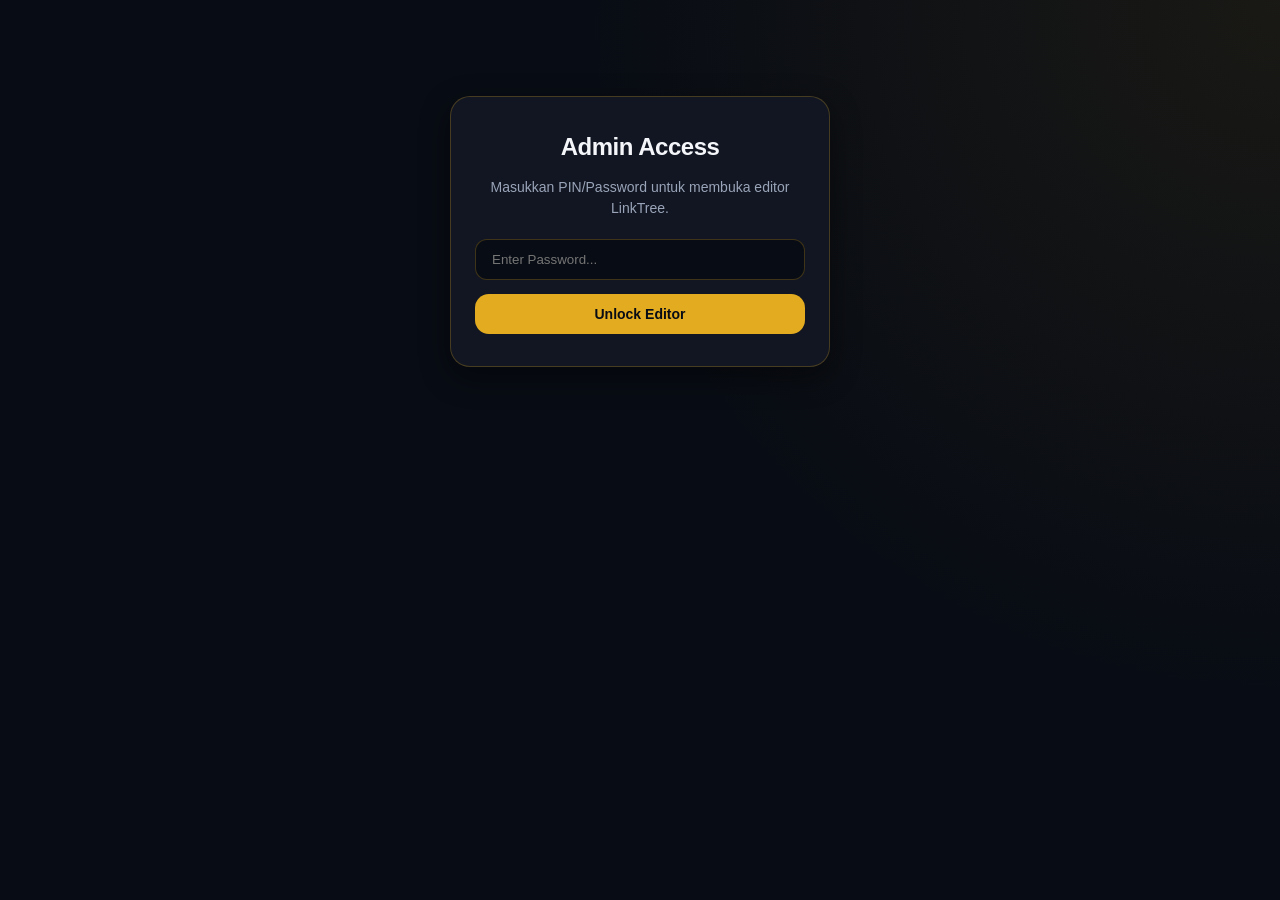
==== admin.html @ ffec789f "feat: add admin editor with QR code sharing and GitHub profile cards integration" ====
<!DOCTYPE html>
<html lang="en" data-theme="imperial">
<head>
  <meta charset="UTF-8">
  <meta name="viewport" content="width=device-width, initial-scale=1.0">
  <title>Admin Editor • afh21-21</title>
  <link rel="stylesheet" href="css/reset.css">
  <link rel="stylesheet" href="css/themes.css">
  <link rel="stylesheet" href="css/components.css">
  <link rel="stylesheet" href="css/animations.css">
</head>
<body style="padding:2rem 1rem;max-width:680px;margin:0 auto;">
  <!-- Lock Screen -->
  <div id="auth-box" class="profile-card" style="max-width:380px;margin:4rem auto;">
    <h2 class="profile-title">Admin Access</h2>
    <p class="profile-bio" style="margin-bottom:1.25rem;">Masukkan PIN/Password untuk membuka editor LinkTree.</p>
    <input id="admin-pass" type="password" placeholder="Enter Password..." style="width:100%;padding:0.75rem 1rem;border-radius:12px;background:var(--bg-page);border:1px solid var(--border-color);color:var(--text-primary);margin-bottom:0.85rem;">
    <button id="btn-unlock" class="btn-primary bouncy" style="width:100%;">Unlock Editor</button>
  </div>

  <!-- Editor Panel (Hidden until unlocked) -->
  <div id="editor-panel" class="hidden">
    <div class="section-header" style="margin-bottom:1.5rem;">
      <h1 class="profile-title">LinkTree Config Editor</h1>
      <div style="display:flex;gap:0.5rem;">
        <button id="btn-add-link" class="btn-secondary bouncy">+ Add Link</button>
        <button id="btn-export-json" class="btn-primary bouncy">Export config.json</button>
      </div>
    </div>
    <div id="admin-links-list" class="links-grid"></div>
  </div>

  <div id="toast" class="toast hidden"></div>

  <script type="module">
    import { showToast } from './js/utils.js';

    // Default hash untuk password: "flynner21" (Ganti dengan hash SHA-256 passwordmu sendiri)
    const EXPECTED_HASH = "135717cab015d54ed7b78a09a0736dd90cd8f75b342f8f4c52dfb974bf38cb4a";
    let configData = null;

    async function sha256(text) {
      const buf = await crypto.subtle.digest('SHA-256', new TextEncoder().encode(text));
      return Array.from(new Uint8Array(buf)).map(b => b.toString(16).padStart(2, '0')).join('');
    }

    document.getElementById('btn-unlock').addEventListener('click', async () => {
      const val = document.getElementById('admin-pass').value;
      const hash = await sha256(val);
      if (hash === EXPECTED_HASH) {
        document.getElementById('auth-box').classList.add('hidden');
        document.getElementById('editor-panel').classList.remove('hidden');
        loadConfig();
      } else {
        showToast('Password salah!');
      }
    });

    async function loadConfig() {
      const res = await fetch(`data/config.json?v=${Date.now()}`);
      configData = await res.json();
      renderAdminList();
    }

    function renderAdminList() {
      const list = document.getElementById('admin-links-list');
      list.innerHTML = configData.links.map((item, idx) => {
        const meta = configData.i18n['en-US'].items[item.id] || { title: item.id, subtitle: item.url };
        return `
          <div class="link-card" style="justify-content:space-between;">
            <div class="link-info">
              <div class="link-title">${meta.title}</div>
              <div class="link-subtitle">${item.url}</div>
            </div>
            <div style="display:flex;gap:0.4rem;">
              <button class="btn-secondary bouncy" data-edit="${idx}">Edit</button>
              <button class="btn-secondary bouncy" data-del="${idx}" style="color:#f38ba8;">✕</button>
            </div>
          </div>
        `;
      }).join('');

      list.querySelectorAll('[data-edit]').forEach(btn => {
        btn.addEventListener('click', () => {
          const i = Number(btn.dataset.edit);
          const item = configData.links[i];
          const newTitle = prompt('Judul baru:', configData.i18n['en-US'].items[item.id]?.title || '');
          const newUrl = prompt('URL baru:', item.url);
          if (newTitle && newUrl) {
            item.url = newUrl;
            Object.keys(configData.i18n).forEach(lang => {
              if (configData.i18n[lang].items[item.id]) {
                configData.i18n[lang].items[item.id].title = newTitle;
              }
            });
            renderAdminList();
          }
        });
      });

      list.querySelectorAll('[data-del]').forEach(btn => {
        btn.addEventListener('click', () => {
          const i = Number(btn.dataset.del);
          const removed = configData.links.splice(i, 1)[0];
          Object.keys(configData.i18n).forEach(lang => delete configData.i18n[lang].items[removed.id]);
          renderAdminList();
        });
      });
    }

    document.getElementById('btn-add-link').addEventListener('click', () => {
      const title = prompt('Judul Link Baru:');
      const subtitle = prompt('Deskripsi Singkat:');
      const url = prompt('URL Tujuan (https://...):');
      const iconSlug = prompt('Nama ikon SimpleIcons (contoh: youtube, instagram, spotify, github):', 'github');
      if (!title || !url) return;

      const id = 'link-' + Date.now();
      configData.links.push({
        id,
        url,
        icon: `https://cdn.simpleicons.org/${iconSlug}/e3ab20`,
        featured: false,
        category: 'custom'
      });
      Object.keys(configData.i18n).forEach(lang => {
        configData.i18n[lang].items[id] = { title, subtitle: subtitle || url };
      });
      renderAdminList();
    });

    document.getElementById('btn-export-json').addEventListener('click', () => {
      const blob = new Blob([JSON.stringify(configData, null, 2)], { type: 'application/json' });
      const a = document.createElement('a');
      a.href = URL.createObjectURL(blob);
      a.download = 'config.json';
      a.click();
      showToast('config.json siap di-push ke folder data/!');
    });
  </script>
</body>
</html>
---- css/themes.css ----
:root {
  --font-main: -apple-system, BlinkMacSystemFont, "Segoe UI", Roboto, Inter, sans-serif;
  --spring-curve: cubic-bezier(0.34, 1.56, 0.64, 1);
}

/* 1. IMPERIAL DARK (Default — Hitam Pekat + Emas Mewah) */
[data-theme="imperial"] {
  --bg-page: #080c14;
  --bg-gradient: radial-gradient(circle at top right, rgba(227, 171, 32, 0.08), transparent 45%);
  --bg-surface: #111622;
  --bg-surface-hover: #171e2e;
  --bg-elevated: #1c2436;
  --text-primary: #f4f6fa;
  --text-secondary: #9aa4b8;
  --accent: #e3ab20;
  --accent-soft: rgba(227, 171, 32, 0.14);
  --accent-contrast: #080c14;
  --border-color: rgba(227, 171, 32, 0.25);
  --border-width: 1px;
  --radius-card: 20px;
  --radius-btn: 14px;
  --shadow-card: 0 10px 30px rgba(0, 0, 0, 0.45);
  --backdrop-blur: none;
}

/* 2. MATERIAL YOU (Android 14+ — Sudut Pil Ekstra Membulat & Tonal Surface) */
[data-theme="material"] {
  --bg-page: #131318;
  --bg-gradient: none;
  --bg-surface: #1f1f26;
  --bg-surface-hover: #2a2933;
  --bg-elevated: #353440;
  --text-primary: #e5e1e9;
  --text-secondary: #c8c5d0;
  --accent: #c5c0ff;
  --accent-soft: #433e77;
  --accent-contrast: #2c275f;
  --border-color: transparent;
  --border-width: 0px;
  --radius-card: 28px;
  --radius-btn: 999px;
  --shadow-card: none;
  --backdrop-blur: none;
}

/* 3. CATPPUCCIN MOCHA (Developer VS Code Vibe — Pastel Mauve & Outline Tegas) */
[data-theme="catppuccin"] {
  --bg-page: #1e1e2e;
  --bg-gradient: none;
  --bg-surface: #313244;
  --bg-surface-hover: #45475a;
  --bg-elevated: #181825;
  --text-primary: #cdd6f4;
  --text-secondary: #a6adc8;
  --accent: #cba6f7;
  --accent-soft: rgba(203, 166, 247, 0.16);
  --accent-contrast: #11111b;
  --border-color: #585b70;
  --border-width: 1.5px;
  --radius-card: 12px;
  --radius-btn: 10px;
  --shadow-card: 4px 4px 0px #11111b;
  --backdrop-blur: none;
}

/* 4. APPLE ELEGANT (macOS/iOS Light Frosted Glass) */
[data-theme="apple"] {
  --bg-page: #f5f5f7;
  --bg-gradient: radial-gradient(circle at top left, #ffffff, #e8e8ed);
  --bg-surface: rgba(255, 255, 255, 0.78);
  --bg-surface-hover: rgba(255, 255, 255, 0.95);
  --bg-elevated: rgba(255, 255, 255, 0.92);
  --text-primary: #1d1d1f;
  --text-secondary: #6e6e73;
  --accent: #0071e3;
  --accent-soft: rgba(0, 113, 227, 0.1);
  --accent-contrast: #ffffff;
  --border-color: rgba(0, 0, 0, 0.08);
  --border-width: 1px;
  --radius-card: 22px;
  --radius-btn: 14px;
  --shadow-card: 0 8px 24px rgba(0, 0, 0, 0.06);
  --backdrop-blur: blur(20px);
}
---- css/components.css ----
/* Icon-Only Header Buttons & Popovers */
.icon-btn {
  width: 40px;
  height: 40px;
  border-radius: 50%;
  background: var(--bg-surface);
  border: var(--border-width) solid var(--border-color);
  backdrop-filter: var(--backdrop-blur);
  display: grid;
  place-items: center;
  color: var(--text-primary);
  box-shadow: var(--shadow-card);
}

.icon-btn:hover {
  border-color: var(--accent);
  color: var(--accent);
}

.popover-wrapper {
  position: relative;
}

.popover-menu {
  position: absolute;
  top: calc(100% + 8px);
  right: 0;
  min-width: 165px;
  background: var(--bg-elevated);
  border: var(--border-width) solid var(--border-color);
  backdrop-filter: var(--backdrop-blur);
  border-radius: 16px;
  padding: 0.4rem;
  box-shadow: 0 14px 34px rgba(0, 0, 0, 0.35);
  display: flex;
  flex-direction: column;
  gap: 0.25rem;
  z-index: 120;
}

.popover-item {
  text-align: left;
  padding: 0.55rem 0.85rem;
  border-radius: 10px;
  font-size: 0.875rem;
  font-weight: 500;
  color: var(--text-secondary);
  transition: background 0.2s, color 0.2s;
}

.popover-item:hover,
.popover-item.active {
  background: var(--accent-soft);
  color: var(--accent);
  font-weight: 600;
}

/* Profile Card (Kolom Kiri) */
.profile-card {
  background: var(--bg-surface);
  border: var(--border-width) solid var(--border-color);
  backdrop-filter: var(--backdrop-blur);
  border-radius: var(--radius-card);
  padding: 2rem 1.5rem;
  text-align: center;
  box-shadow: var(--shadow-card);
}

.avatar-wrapper {
  position: relative;
  width: 104px;
  margin: 0 auto 1.25rem;
}

.avatar-img {
  width: 104px;
  height: 104px;
  border-radius: 50%;
  object-fit: cover;
  border: 2.5px solid var(--accent);
}

.status-pill {
  display: inline-flex;
  align-items: center;
  gap: 0.35rem;
  margin-top: -12px;
  padding: 0.25rem 0.85rem;
  border-radius: 999px;
  background: var(--bg-elevated);
  border: 1px solid var(--border-color);
  font-size: 0.72rem;
  font-weight: 600;
  color: var(--accent);
  white-space: nowrap;
}

.profile-title {
  font-size: 1.5rem;
  font-weight: 800;
  letter-spacing: -0.02em;
}

.profile-subtitle {
  font-size: 0.9rem;
  color: var(--accent);
  font-weight: 600;
  margin-top: 0.15rem;
}

.profile-bio {
  font-size: 0.875rem;
  color: var(--text-secondary);
  margin-top: 0.75rem;
}

.social-row {
  display: flex;
  justify-content: center;
  gap: 0.75rem;
  margin-top: 1.35rem;
}

.social-btn {
  width: 42px;
  height: 42px;
  border-radius: 50%;
  background: var(--accent-soft);
  color: var(--accent);
  display: grid;
  place-items: center;
}

/* Link Cards (Kolom Kanan) */
.section-header {
  display: flex;
  align-items: center;
  justify-content: space-between;
  margin-bottom: 0.75rem;
}

.section-title {
  font-size: 0.85rem;
  text-transform: uppercase;
  letter-spacing: 0.08em;
  color: var(--text-secondary);
  font-weight: 700;
}

.links-grid {
  display: flex;
  flex-direction: column;
  gap: 0.85rem;
}

.link-card {
  display: flex;
  align-items: center;
  gap: 0.9rem;
  padding: 0.95rem 1.1rem;
  background: var(--bg-surface);
  border: var(--border-width) solid var(--border-color);
  backdrop-filter: var(--backdrop-blur);
  border-radius: var(--radius-btn);
  box-shadow: var(--shadow-card);
  position: relative;
}

.link-card.featured {
  border-color: var(--accent);
  background: linear-gradient(135deg, var(--bg-surface), var(--accent-soft));
}

.link-card:hover {
  background: var(--bg-surface-hover);
  border-color: var(--accent);
}

.link-icon {
  width: 42px;
  height: 42px;
  border-radius: 12px;
  background: var(--accent-soft);
  display: grid;
  place-items: center;
  flex-shrink: 0;
}

.link-info {
  flex: 1;
  min-width: 0;
}

.link-title {
  font-size: 0.95rem;
  font-weight: 700;
  white-space: nowrap;
  overflow: hidden;
  text-overflow: ellipsis;
}

.link-subtitle {
  font-size: 0.8rem;
  color: var(--text-secondary);
  white-space: nowrap;
  overflow: hidden;
  text-overflow: ellipsis;
}

.link-more-btn {
  width: 34px;
  height: 34px;
  border-radius: 50%;
  display: grid;
  place-items: center;
  color: var(--text-secondary);
  font-weight: 700;
}

.link-more-btn:hover {
  background: var(--accent-soft);
  color: var(--accent);
}

/* GitHub Card */
.github-cards-grid {
  display: flex;
  flex-direction: column;
  gap: 0.9rem;
}

.github-card {
  display: block;
  background: var(--bg-surface);
  border: var(--border-width) solid var(--border-color);
  border-radius: var(--radius-card);
  padding: 0.65rem;
  box-shadow: var(--shadow-card);
  overflow: hidden;
}

.github-card img {
  width: 100%;
  height: auto;
  border-radius: calc(var(--radius-card) - 6px);
}

/* Modal Preview */
.modal-backdrop {
  position: fixed;
  inset: 0;
  background: rgba(0, 0, 0, 0.65);
  backdrop-filter: blur(6px);
  display: grid;
  place-items: center;
  padding: 1.25rem;
  z-index: 200;
}

.modal-card {
  width: 100%;
  max-width: 400px;
  background: var(--bg-elevated);
  border: var(--border-width) solid var(--border-color);
  border-radius: var(--radius-card);
  padding: 1.75rem 1.5rem;
  text-align: center;
  position: relative;
  box-shadow: 0 20px 50px rgba(0, 0, 0, 0.55);
}

.modal-close-btn {
  position: absolute;
  top: 1rem;
  right: 1rem;
  width: 32px;
  height: 32px;
  border-radius: 50%;
  background: var(--accent-soft);
  color: var(--text-primary);
}

.modal-icon-box {
  width: 56px;
  height: 56px;
  margin: 0 auto 1rem;
  border-radius: 16px;
  background: var(--accent-soft);
  display: grid;
  place-items: center;
}

.modal-url-box {
  margin: 1rem 0 1.25rem;
  padding: 0.6rem 0.85rem;
  border-radius: 10px;
  background: var(--bg-page);
  font-size: 0.78rem;
  color: var(--text-secondary);
  overflow: hidden;
  text-overflow: ellipsis;
  white-space: nowrap;
}

.modal-actions {
  display: grid;
  grid-template-columns: 1fr 1.3fr;
  gap: 0.65rem;
}

.btn-secondary, .btn-primary {
  padding: 0.75rem 1rem;
  border-radius: var(--radius-btn);
  font-size: 0.875rem;
  font-weight: 700;
  display: inline-flex;
  align-items: center;
  justify-content: center;
  gap: 0.45rem;
}

.btn-secondary {
  background: var(--accent-soft);
  color: var(--accent);
}

.btn-primary {
  background: var(--accent);
  color: var(--accent-contrast);
}

/* Toast Notification */
.toast {
  position: fixed;
  bottom: 1.5rem;
  left: 50%;
  transform: translateX(-50%);
  background: var(--accent);
  color: var(--accent-contrast);
  padding: 0.65rem 1.25rem;
  border-radius: 999px;
  font-size: 0.85rem;
  font-weight: 700;
  z-index: 300;
  box-shadow: 0 8px 24px rgba(0, 0, 0, 0.35);
}
---- css/animations.css ----
/* Bouncy Spring Physics pada Tombol & Kartu */
.bouncy {
  transition: transform 0.38s var(--spring-curve), background-color 0.25s ease, border-color 0.25s ease;
}

.bouncy:hover {
  transform: translateY(-2px) scale(1.015);
}

.bouncy:active {
  transform: scale(0.95);
  transition-duration: 0.1s;
}

/* Skeleton Loader Shimmer saat jaringan lambat */
.skeleton-card {
  height: 70px;
  border-radius: var(--radius-btn);
  background: linear-gradient(
    90deg,
    var(--bg-surface) 25%,
    var(--bg-surface-hover) 50%,
    var(--bg-surface) 75%
  );
  background-size: 200% 100%;
  animation: shimmer 1.4s infinite linear;
}

@keyframes shimmer {
  0% { background-position: 200% 0; }
  100% { background-position: -200% 0; }
}

/* Click Guard / Loading Spinner State */
.is-loading {
  pointer-events: none;
  opacity: 0.75;
}

.btn-spinner {
  width: 15px;
  height: 15px;
  border: 2px solid currentColor;
  border-top-color: transparent;
  border-radius: 50%;
  animation: spin 0.65s linear infinite;
}

@keyframes spin {
  to { transform: rotate(360deg); }
}
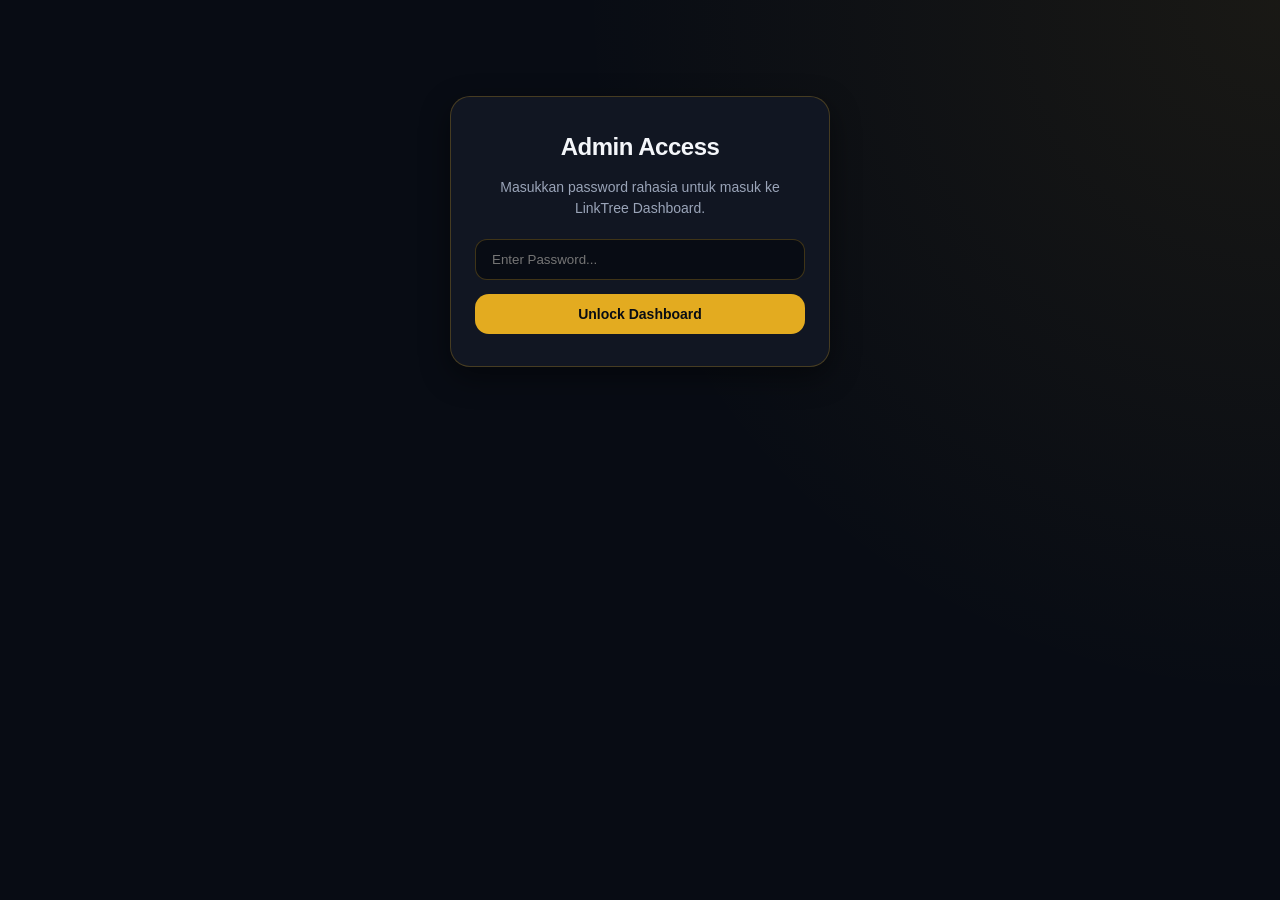
==== commit a512c593: "feat: enhance admin dashboard with theme switcher, improved link management, and better UI feedback" ====
--- a/admin.html
+++ b/admin.html
@@ -2,64 +2,110 @@
 <html lang="en" data-theme="imperial">
 <head>
   <meta charset="UTF-8">
-  <meta name="viewport" content="width=device-width, initial-scale=1.0">
-  <title>Admin Editor • afh21-21</title>
+  <meta name="viewport" content="width=device-width, initial-scale=1.0, maximum-scale=1.0, user-scalable=no">
+  <title>Admin Dashboard • afh21-21</title>
   <link rel="stylesheet" href="css/reset.css">
   <link rel="stylesheet" href="css/themes.css">
   <link rel="stylesheet" href="css/components.css">
   <link rel="stylesheet" href="css/animations.css">
 </head>
-<body style="padding:2rem 1rem;max-width:680px;margin:0 auto;">
+<body style="padding: 2rem 1rem; max-width: 720px; margin: 0 auto;">
+  
   <!-- Lock Screen -->
-  <div id="auth-box" class="profile-card" style="max-width:380px;margin:4rem auto;">
+  <div id="auth-box" class="profile-card" style="max-width: 380px; margin: 4rem auto;">
     <h2 class="profile-title">Admin Access</h2>
-    <p class="profile-bio" style="margin-bottom:1.25rem;">Masukkan PIN/Password untuk membuka editor LinkTree.</p>
-    <input id="admin-pass" type="password" placeholder="Enter Password..." style="width:100%;padding:0.75rem 1rem;border-radius:12px;background:var(--bg-page);border:1px solid var(--border-color);color:var(--text-primary);margin-bottom:0.85rem;">
-    <button id="btn-unlock" class="btn-primary bouncy" style="width:100%;">Unlock Editor</button>
+    <p class="profile-bio" style="margin-bottom: 1.25rem;">Masukkan password rahasia untuk masuk ke LinkTree Dashboard.</p>
+    <input id="admin-pass" type="password" placeholder="Enter Password..." style="width: 100%; padding: 0.75rem 1rem; border-radius: 12px; background: var(--bg-page); border: 1px solid var(--border-color); color: var(--text-primary); margin-bottom: 0.85rem;">
+    <button id="btn-unlock" class="btn-primary bouncy" style="width: 100%;">Unlock Dashboard</button>
   </div>
 
-  <!-- Editor Panel (Hidden until unlocked) -->
+  <!-- Editor Dashboard Panel (Hidden until unlocked) -->
   <div id="editor-panel" class="hidden">
-    <div class="section-header" style="margin-bottom:1.5rem;">
-      <h1 class="profile-title">LinkTree Config Editor</h1>
-      <div style="display:flex;gap:0.5rem;">
-        <button id="btn-add-link" class="btn-secondary bouncy">+ Add Link</button>
-        <button id="btn-export-json" class="btn-primary bouncy">Export config.json</button>
+    <div class="section-header" style="margin-bottom: 1.5rem; flex-wrap: wrap; gap: 0.75rem;">
+      <div>
+        <h1 class="profile-title" style="font-size: 1.25rem;">LinkTree Manager</h1>
+        <p class="profile-subtitle" id="save-status">Status: All changes synced</p>
+      </div>
+      <div style="display: flex; gap: 0.5rem; flex-wrap: wrap;">
+        <!-- Theme Switcher di Admin -->
+        <select id="admin-theme-select" class="btn-secondary" style="padding: 0.5rem; border-radius: var(--radius-btn);">
+          <option value="imperial">Imperial Dark</option>
+          <option value="material">Material You</option>
+          <option value="catppuccin">Catppuccin</option>
+          <option value="apple">Apple Elegant</option>
+        </select>
+        <button id="btn-logout" class="btn-secondary bouncy" style="color: #f38ba8;">Logout</button>
       </div>
     </div>
+
+    <!-- Aksi Utama -->
+    <div style="display: flex; gap: 0.75rem; margin-bottom: 1.5rem;">
+      <button id="btn-add-link" class="btn-secondary bouncy" style="flex: 1;">+ Add New Link</button>
+      <button id="btn-save-changes" class="btn-primary bouncy" style="flex: 1;">💾 Save & Export config.json</button>
+    </div>
+
+    <!-- Daftar Link Interaktif (Reorder & Edit) -->
     <div id="admin-links-list" class="links-grid"></div>
   </div>
 
+  <!-- Toast Notification -->
   <div id="toast" class="toast hidden"></div>
 
   <script type="module">
     import { showToast } from './js/utils.js';
-
-    // Default hash untuk password: "flynner21" (Ganti dengan hash SHA-256 passwordmu sendiri)
-    const EXPECTED_HASH = "135717cab015d54ed7b78a09a0736dd90cd8f75b342f8f4c52dfb974bf38cb4a";
+    import { applyTheme } from './js/theme.js';
+
+    // Ganti string di bawah ini dengan hash SHA-256 passwordmu!
+    const EXPECTED_HASH = "8c6976e5b5410415bde908bd4dee15dfb167a9c873fc4bb8a81f6f2ab448a918";
     let configData = null;
 
     async function sha256(text) {
       const buf = await crypto.subtle.digest('SHA-256', new TextEncoder().encode(text));
       return Array.from(new Uint8Array(buf)).map(b => b.toString(16).padStart(2, '0')).join('');
+    }
+
+    // Cek Sesi Login Sebelumnya di SessionStorage
+    if (sessionStorage.getItem('admin_logged_in') === 'true') {
+      unlockDashboard();
     }
 
     document.getElementById('btn-unlock').addEventListener('click', async () => {
       const val = document.getElementById('admin-pass').value;
       const hash = await sha256(val);
       if (hash === EXPECTED_HASH) {
-        document.getElementById('auth-box').classList.add('hidden');
-        document.getElementById('editor-panel').classList.remove('hidden');
-        loadConfig();
+        sessionStorage.setItem('admin_logged_in', 'true');
+        unlockDashboard();
       } else {
         showToast('Password salah!');
       }
     });
 
+    function unlockDashboard() {
+      document.getElementById('auth-box').classList.add('hidden');
+      document.getElementById('editor-panel').classList.remove('hidden');
+      loadConfig();
+    }
+
+    // Logout Handler
+    document.getElementById('btn-logout').addEventListener('click', () => {
+      sessionStorage.removeItem('admin_logged_in');
+      location.reload();
+    });
+
+    // Theme Switcher di Admin
+    const themeSelect = document.getElementById('admin-theme-select');
+    themeSelect.addEventListener('change', (e) => {
+      applyTheme(e.target.value);
+    });
+
     async function loadConfig() {
-      const res = await fetch(`data/config.json?v=${Date.now()}`);
-      configData = await res.json();
-      renderAdminList();
+      try {
+        const res = await fetch(`data/config.json?v=${Date.now()}`);
+        configData = await res.json();
+        renderAdminList();
+      } catch (err) {
+        showToast('Gagal memuat config.json');
+      }
     }
 
     function renderAdminList() {
@@ -67,30 +113,66 @@
       list.innerHTML = configData.links.map((item, idx) => {
         const meta = configData.i18n['en-US'].items[item.id] || { title: item.id, subtitle: item.url };
         return `
-          <div class="link-card" style="justify-content:space-between;">
-            <div class="link-info">
+          <div class="link-card" style="justify-content: space-between; align-items: center; gap: 0.5rem;">
+            <div class="link-info" style="min-width: 0; flex: 1;">
               <div class="link-title">${meta.title}</div>
               <div class="link-subtitle">${item.url}</div>
             </div>
-            <div style="display:flex;gap:0.4rem;">
-              <button class="btn-secondary bouncy" data-edit="${idx}">Edit</button>
-              <button class="btn-secondary bouncy" data-del="${idx}" style="color:#f38ba8;">✕</button>
+            <div style="display: flex; gap: 0.35rem; flex-shrink: 0;">
+              <button class="icon-btn bouncy" data-up="${idx}" title="Geser ke Atas" ${idx === 0 ? 'style="opacity:0.4;pointer-events:none;"' : ''}>⬆</button>
+              <button class="icon-btn bouncy" data-down="${idx}" title="Geser ke Bawah" ${idx === configData.links.length - 1 ? 'style="opacity:0.4;pointer-events:none;"' : ''}>⬇</button>
+              <button class="btn-secondary bouncy" data-edit="${idx}" style="padding: 0.4rem 0.7rem; font-size: 0.78rem;">Edit</button>
+              <button class="btn-secondary bouncy" data-del="${idx}" style="color: #f38ba8; padding: 0.4rem 0.6rem; font-size: 0.78rem;">✕</button>
             </div>
           </div>
         `;
       }).join('');
 
+      markUnsaved();
+
+      // Tombol Geser Atas (Reorder Up)
+      list.querySelectorAll('[data-up]').forEach(btn => {
+        btn.addEventListener('click', () => {
+          const i = Number(btn.dataset.up);
+          if (i > 0) {
+            const temp = configData.links[i];
+            configData.links[i] = configData.links[i - 1];
+            configData.links[i - 1] = temp;
+            renderAdminList();
+          }
+        });
+      });
+
+      // Tombol Geser Bawah (Reorder Down)
+      list.querySelectorAll('[data-down]').forEach(btn => {
+        btn.addEventListener('click', () => {
+          const i = Number(btn.dataset.down);
+          if (i < configData.links.length - 1) {
+            const temp = configData.links[i];
+            configData.links[i] = configData.links[i + 1];
+            configData.links[i + 1] = temp;
+            renderAdminList();
+          }
+        });
+      });
+
+      // Tombol Edit Link
       list.querySelectorAll('[data-edit]').forEach(btn => {
         btn.addEventListener('click', () => {
           const i = Number(btn.dataset.edit);
           const item = configData.links[i];
-          const newTitle = prompt('Judul baru:', configData.i18n['en-US'].items[item.id]?.title || '');
-          const newUrl = prompt('URL baru:', item.url);
-          if (newTitle && newUrl) {
+          const currentMeta = configData.i18n['en-US'].items[item.id] || { title: '', subtitle: '' };
+          
+          const newTitle = prompt('Judul Link:', currentMeta.title);
+          const newSub = prompt('Subjudul / Deskripsi:', currentMeta.subtitle);
+          const newUrl = prompt('URL Tujuan (https://...):', item.url);
+
+          if (newTitle !== null && newUrl !== null) {
             item.url = newUrl;
             Object.keys(configData.i18n).forEach(lang => {
               if (configData.i18n[lang].items[item.id]) {
                 configData.i18n[lang].items[item.id].title = newTitle;
+                configData.i18n[lang].items[item.id].subtitle = newSub || newUrl;
               }
             });
             renderAdminList();
@@ -98,21 +180,26 @@
         });
       });
 
+      // Tombol Hapus Link
       list.querySelectorAll('[data-del]').forEach(btn => {
         btn.addEventListener('click', () => {
           const i = Number(btn.dataset.del);
-          const removed = configData.links.splice(i, 1)[0];
-          Object.keys(configData.i18n).forEach(lang => delete configData.i18n[lang].items[removed.id]);
-          renderAdminList();
-        });
-      });
-    }
-
+          if (confirm('Yakin ingin menghapus tautan ini?')) {
+            const removed = configData.links.splice(i, 1)[0];
+            Object.keys(configData.i18n).forEach(lang => delete configData.i18n[lang].items[removed.id]);
+            renderAdminList();
+          }
+        });
+      });
+    }
+
+    // Tambah Link Baru
     document.getElementById('btn-add-link').addEventListener('click', () => {
-      const title = prompt('Judul Link Baru:');
+      const title = prompt('Judul Tautan Baru:');
       const subtitle = prompt('Deskripsi Singkat:');
       const url = prompt('URL Tujuan (https://...):');
-      const iconSlug = prompt('Nama ikon SimpleIcons (contoh: youtube, instagram, spotify, github):', 'github');
+      const iconSlug = prompt('Nama ikon SimpleIcons (contoh: youtube, spotify, instagram, discord):', 'globe');
+
       if (!title || !url) return;
 
       const id = 'link-' + Date.now();
@@ -123,19 +210,32 @@
         featured: false,
         category: 'custom'
       });
+
       Object.keys(configData.i18n).forEach(lang => {
         configData.i18n[lang].items[id] = { title, subtitle: subtitle || url };
       });
+
       renderAdminList();
     });
 
-    document.getElementById('btn-export-json').addEventListener('click', () => {
+    function markUnsaved() {
+      const status = document.getElementById('save-status');
+      status.textContent = 'Status: Unsaved changes (Click Save & Export)';
+      status.style.color = '#e3ab20';
+    }
+
+    // Tombol Save & Export config.json
+    document.getElementById('btn-save-changes').addEventListener('click', () => {
       const blob = new Blob([JSON.stringify(configData, null, 2)], { type: 'application/json' });
       const a = document.createElement('a');
       a.href = URL.createObjectURL(blob);
       a.download = 'config.json';
       a.click();
-      showToast('config.json siap di-push ke folder data/!');
+
+      const status = document.getElementById('save-status');
+      status.textContent = 'Status: All changes saved & exported!';
+      status.style.color = '#a6e3a1';
+      showToast('config.json berhasil diunduh! Silakan update ke folder data/');
     });
   </script>
 </body>
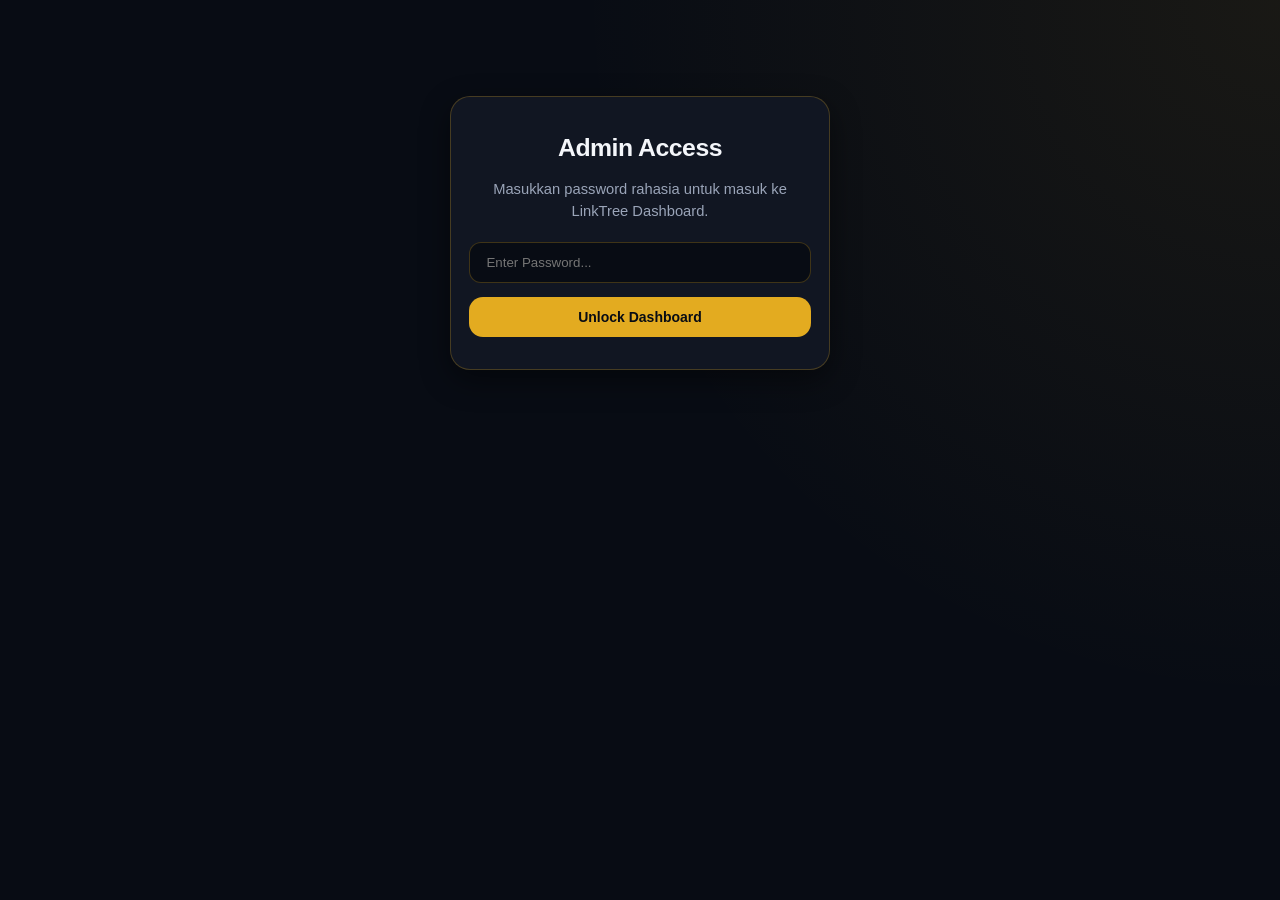
==== commit 55436641: "feat: add Scenic Glass theme and update admin dashboard with new theme option" ====
--- a/admin.html
+++ b/admin.html
@@ -33,6 +33,7 @@
           <option value="material">Material You</option>
           <option value="catppuccin">Catppuccin</option>
           <option value="apple">Apple Elegant</option>
+          <option value="glass">Scenic Glass (Custom BG)</option>
         </select>
         <button id="btn-logout" class="btn-secondary bouncy" style="color: #f38ba8;">Logout</button>
       </div>
@@ -55,8 +56,8 @@
     import { showToast } from './js/utils.js';
     import { applyTheme } from './js/theme.js';
 
-    // Ganti string di bawah ini dengan hash SHA-256 passwordmu!
-    const EXPECTED_HASH = "8c6976e5b5410415bde908bd4dee15dfb167a9c873fc4bb8a81f6f2ab448a918";
+    
+    const EXPECTED_HASH = "135717cab015d54ed7b78a09a0736dd90cd8f75b342f8f4c52dfb974bf38cb4a";
     let configData = null;
 
     async function sha256(text) {
@@ -64,7 +65,7 @@
       return Array.from(new Uint8Array(buf)).map(b => b.toString(16).padStart(2, '0')).join('');
     }
 
-    // Cek Sesi Login Sebelumnya di SessionStorage
+   // Cek Sesi Login Sebelumnya di SessionStorage
     if (sessionStorage.getItem('admin_logged_in') === 'true') {
       unlockDashboard();
     }
@@ -76,7 +77,7 @@
         sessionStorage.setItem('admin_logged_in', 'true');
         unlockDashboard();
       } else {
-        showToast('Password salah!');
+        showToast('Incorrect password!'); // Diubah ke English
       }
     });
 
@@ -104,7 +105,7 @@
         configData = await res.json();
         renderAdminList();
       } catch (err) {
-        showToast('Gagal memuat config.json');
+        showToast('Failed to load config.json'); // Diubah ke English
       }
     }
 
@@ -119,8 +120,8 @@
               <div class="link-subtitle">${item.url}</div>
             </div>
             <div style="display: flex; gap: 0.35rem; flex-shrink: 0;">
-              <button class="icon-btn bouncy" data-up="${idx}" title="Geser ke Atas" ${idx === 0 ? 'style="opacity:0.4;pointer-events:none;"' : ''}>⬆</button>
-              <button class="icon-btn bouncy" data-down="${idx}" title="Geser ke Bawah" ${idx === configData.links.length - 1 ? 'style="opacity:0.4;pointer-events:none;"' : ''}>⬇</button>
+              <button class="icon-btn bouncy" data-up="${idx}" title="Move Up" ${idx === 0 ? 'style="opacity:0.4;pointer-events:none;"' : ''}>⬆</button>
+              <button class="icon-btn bouncy" data-down="${idx}" title="Move Down" ${idx === configData.links.length - 1 ? 'style="opacity:0.4;pointer-events:none;"' : ''}>⬇</button>
               <button class="btn-secondary bouncy" data-edit="${idx}" style="padding: 0.4rem 0.7rem; font-size: 0.78rem;">Edit</button>
               <button class="btn-secondary bouncy" data-del="${idx}" style="color: #f38ba8; padding: 0.4rem 0.6rem; font-size: 0.78rem;">✕</button>
             </div>
@@ -163,9 +164,9 @@
           const item = configData.links[i];
           const currentMeta = configData.i18n['en-US'].items[item.id] || { title: '', subtitle: '' };
           
-          const newTitle = prompt('Judul Link:', currentMeta.title);
-          const newSub = prompt('Subjudul / Deskripsi:', currentMeta.subtitle);
-          const newUrl = prompt('URL Tujuan (https://...):', item.url);
+          const newTitle = prompt('Link Title:', currentMeta.title);
+          const newSub = prompt('Subtitle / Description:', currentMeta.subtitle);
+          const newUrl = prompt('Target URL (https://...):', item.url);
 
           if (newTitle !== null && newUrl !== null) {
             item.url = newUrl;
@@ -184,7 +185,7 @@
       list.querySelectorAll('[data-del]').forEach(btn => {
         btn.addEventListener('click', () => {
           const i = Number(btn.dataset.del);
-          if (confirm('Yakin ingin menghapus tautan ini?')) {
+          if (confirm('Are you sure you want to delete this link?')) {
             const removed = configData.links.splice(i, 1)[0];
             Object.keys(configData.i18n).forEach(lang => delete configData.i18n[lang].items[removed.id]);
             renderAdminList();
@@ -195,10 +196,10 @@
 
     // Tambah Link Baru
     document.getElementById('btn-add-link').addEventListener('click', () => {
-      const title = prompt('Judul Tautan Baru:');
-      const subtitle = prompt('Deskripsi Singkat:');
-      const url = prompt('URL Tujuan (https://...):');
-      const iconSlug = prompt('Nama ikon SimpleIcons (contoh: youtube, spotify, instagram, discord):', 'globe');
+      const title = prompt('New Link Title:');
+      const subtitle = prompt('Short Description:');
+      const url = prompt('Target URL (https://...):');
+      const iconSlug = prompt('SimpleIcons slug (e.g., youtube, spotify, instagram, discord):', 'globe');
 
       if (!title || !url) return;
 
@@ -235,7 +236,7 @@
       const status = document.getElementById('save-status');
       status.textContent = 'Status: All changes saved & exported!';
       status.style.color = '#a6e3a1';
-      showToast('config.json berhasil diunduh! Silakan update ke folder data/');
+      showToast('config.json downloaded! Please update it to the data/ folder'); // Diubah ke English
     });
   </script>
 </body>
--- a/css/themes.css
+++ b/css/themes.css
@@ -81,4 +81,34 @@
   --radius-btn: 14px;
   --shadow-card: 0 8px 24px rgba(0, 0, 0, 0.06);
   --backdrop-blur: blur(20px);
+}
+
+[data-theme="glass"] {
+  --bg-page: rgba(15, 17, 23, 0.65);
+  --bg-gradient: none;
+  --bg-surface: rgba(25, 28, 38, 0.75);
+  --bg-surface-hover: rgba(35, 42, 56, 0.85);
+  --bg-elevated: rgba(35, 40, 52, 0.85);
+  --text-primary: #f0f6fc;
+  --text-secondary: #8b949e;
+  --accent: #e3ab20;
+  --accent-soft: rgba(227, 171, 32, 0.18);
+  --accent-contrast: #080c14;
+  --border-color: rgba(255, 255, 255, 0.12);
+  --border-width: 1px;
+  --radius-card: 20px;
+  --radius-btn: 14px;
+  --shadow-card: 0 8px 32px 0 rgba(0, 0, 0, 0.37);
+  --backdrop-blur: blur(16px);
+  
+  /* Background Gambar Eksklusif */
+  --custom-bg: url('https://images.unsplash.com/photo-1518709268805-4e9042af9f23?q=80&w=1920&auto=format&fit=crop');
+}
+
+/* Mengaktifkan Wallpaper Wallpaper Latar Belakang Khusus Tema Glass */
+[data-theme="glass"] body {
+  background-image: var(--custom-bg);
+  background-size: cover;
+  background-position: center;
+  background-attachment: fixed;
 }
--- a/css/components.css
+++ b/css/components.css
@@ -55,21 +55,28 @@
   font-weight: 600;
 }
 
-/* Profile Card (Kolom Kiri) */
+/* Profile Card (Kolom Kiri) - Dioptimalkan untuk berbagai DPI */
 .profile-card {
   background: var(--bg-surface);
   border: var(--border-width) solid var(--border-color);
   backdrop-filter: var(--backdrop-blur);
   border-radius: var(--radius-card);
-  padding: 2rem 1.5rem;
+  padding: 2rem 1.15rem;
   text-align: center;
   box-shadow: var(--shadow-card);
+  width: 100%;
+  overflow-wrap: break-word;
+  word-wrap: break-word;
 }
 
 .avatar-wrapper {
   position: relative;
   width: 104px;
   margin: 0 auto 1.25rem;
+  display: flex;
+  flex-direction: column;
+  align-items: center;
+  justify-content: center;
 }
 
 .avatar-img {
@@ -83,20 +90,24 @@
 .status-pill {
   display: inline-flex;
   align-items: center;
+  justify-content: center;
   gap: 0.35rem;
   margin-top: -12px;
-  padding: 0.25rem 0.85rem;
+  padding: 0.28rem 0.85rem;
+  max-width: 100%;
   border-radius: 999px;
   background: var(--bg-elevated);
   border: 1px solid var(--border-color);
-  font-size: 0.72rem;
+  font-size: clamp(0.68rem, 2.8vw, 0.76rem);
   font-weight: 600;
   color: var(--accent);
-  white-space: nowrap;
+  white-space: normal; /* Aman untuk DPI besar / zoom 150% */
+  text-align: center;
+  line-height: 1.3;
 }
 
 .profile-title {
-  font-size: 1.5rem;
+  font-size: clamp(1.25rem, 5vw, 1.55rem);
   font-weight: 800;
   letter-spacing: -0.02em;
 }
@@ -109,9 +120,11 @@
 }
 
 .profile-bio {
-  font-size: 0.875rem;
+  font-size: clamp(0.82rem, 3.4vw, 0.92rem);
   color: var(--text-secondary);
   margin-top: 0.75rem;
+  line-height: 1.5;
+  max-width: 100%;
 }
 
 .social-row {
@@ -164,6 +177,8 @@
   border-radius: var(--radius-btn);
   box-shadow: var(--shadow-card);
   position: relative;
+  width: 100%;
+  min-width: 0;
 }
 
 .link-card.featured {
@@ -197,6 +212,8 @@
   white-space: nowrap;
   overflow: hidden;
   text-overflow: ellipsis;
+  overflow-wrap: break-word;
+  word-break: break-word;
 }
 
 .link-subtitle {
@@ -205,6 +222,8 @@
   white-space: nowrap;
   overflow: hidden;
   text-overflow: ellipsis;
+  overflow-wrap: break-word;
+  word-break: break-word;
 }
 
 .link-more-btn {
@@ -215,6 +234,7 @@
   place-items: center;
   color: var(--text-secondary);
   font-weight: 700;
+  flex-shrink: 0;
 }
 
 .link-more-btn:hover {
